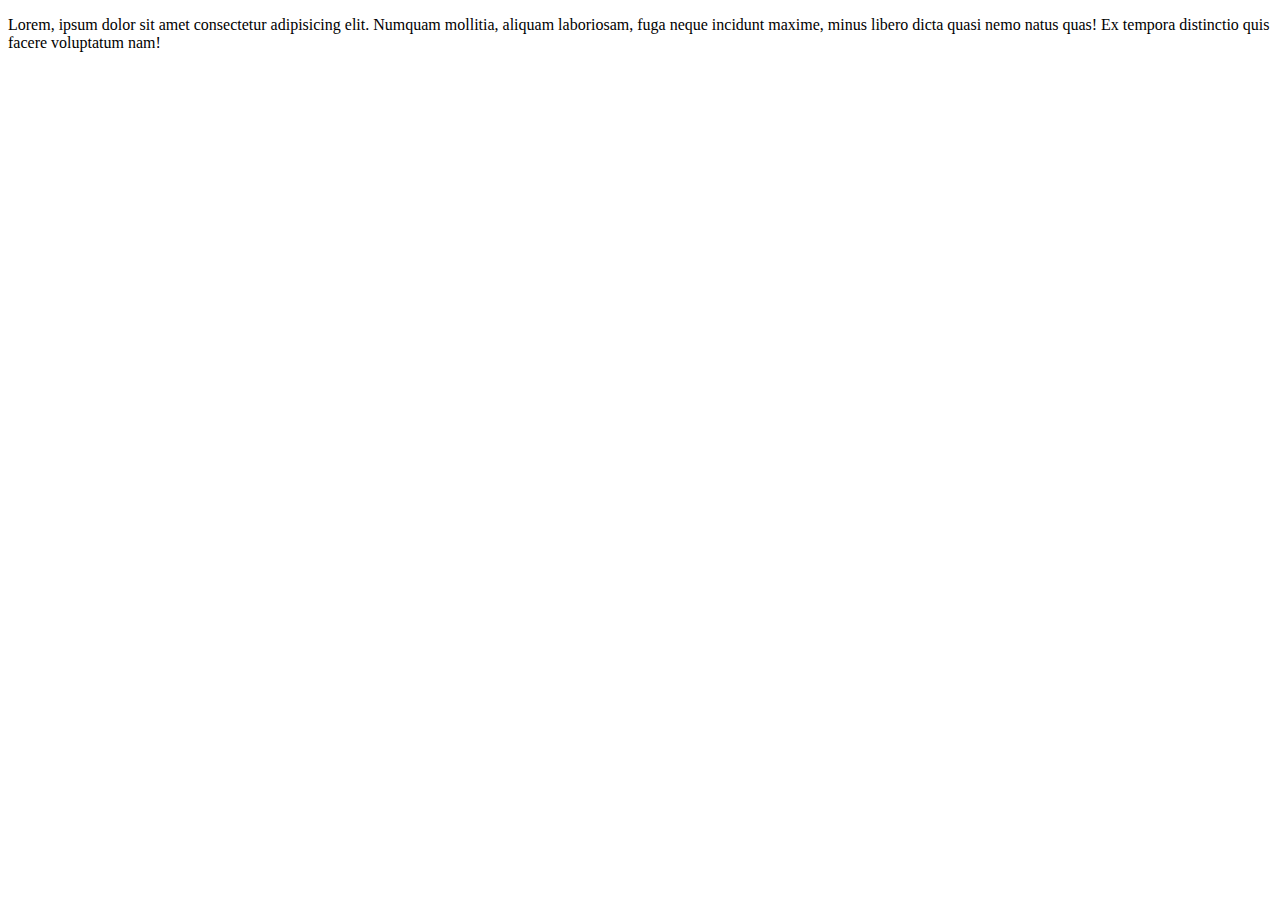
==== esqueleto.html @ 18e9c43f "creacion de la pagina" ====
<!DOCTYPE html>
<html lang="en">
<head>
    <meta charset="UTF-8">
    <meta name="viewport" content="width=device-width, initial-scale=1.0">
    <meta http-equiv="X-UA-Compatible" content="ie=edge">
    <title>Document</title>
</head>
<body>
    <p>Lorem, ipsum dolor sit amet consectetur adipisicing elit. Numquam mollitia, aliquam laboriosam, fuga neque incidunt maxime, minus libero dicta quasi nemo natus quas! Ex tempora distinctio quis facere voluptatum nam!</p>
</body>
</html>
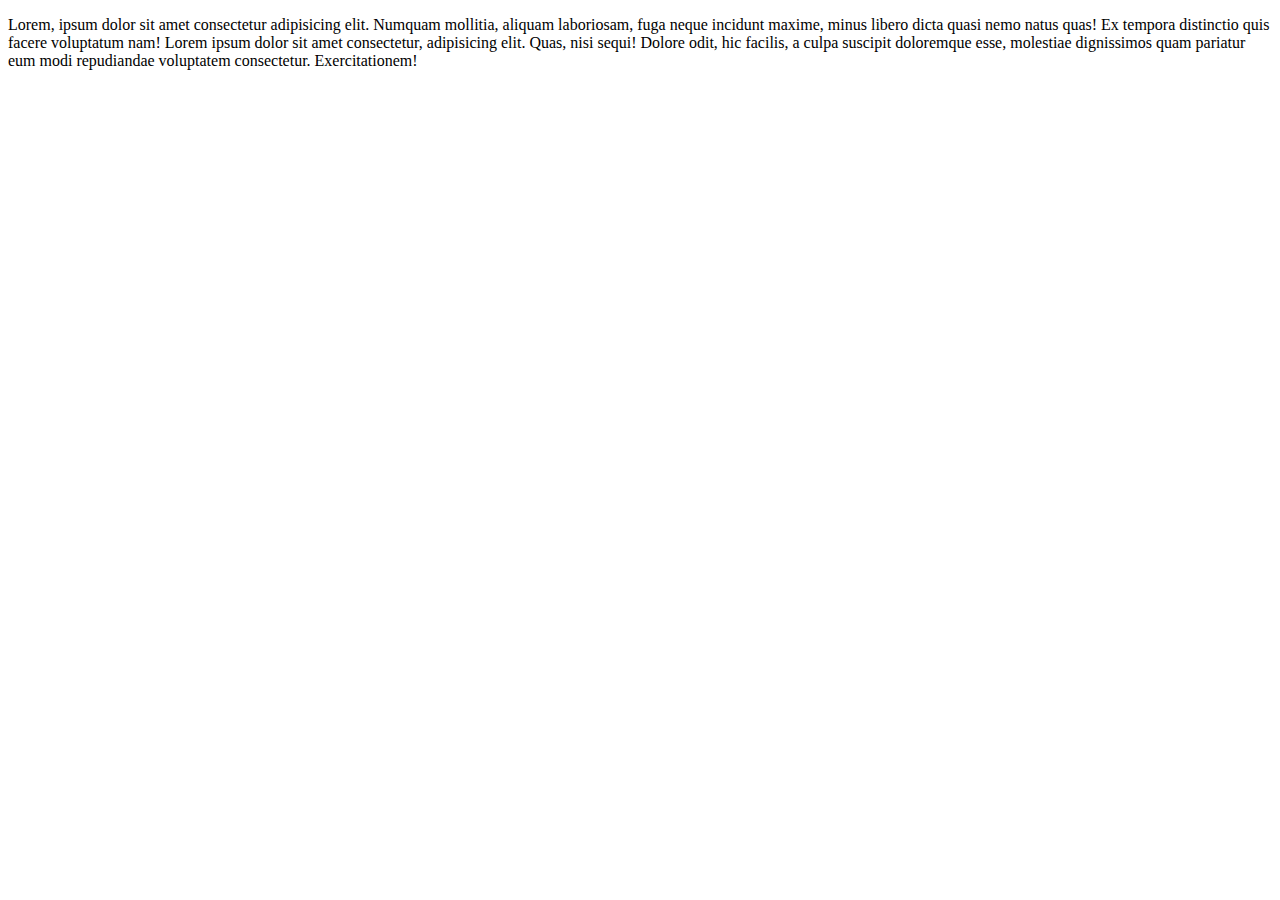
==== commit d03499c1: "SubeGitHub" ====
--- a/esqueleto.html
+++ b/esqueleto.html
@@ -7,6 +7,6 @@
     <title>Document</title>
 </head>
 <body>
-    <p>Lorem, ipsum dolor sit amet consectetur adipisicing elit. Numquam mollitia, aliquam laboriosam, fuga neque incidunt maxime, minus libero dicta quasi nemo natus quas! Ex tempora distinctio quis facere voluptatum nam!</p>
+    <p>Lorem, ipsum dolor sit amet consectetur adipisicing elit. Numquam mollitia, aliquam laboriosam, fuga neque incidunt maxime, minus libero dicta quasi nemo natus quas! Ex tempora distinctio quis facere voluptatum nam! Lorem ipsum dolor sit amet consectetur, adipisicing elit. Quas, nisi sequi! Dolore odit, hic facilis, a culpa suscipit doloremque esse, molestiae dignissimos quam pariatur eum modi repudiandae voluptatem consectetur. Exercitationem!</p>
 </body>
 </html>